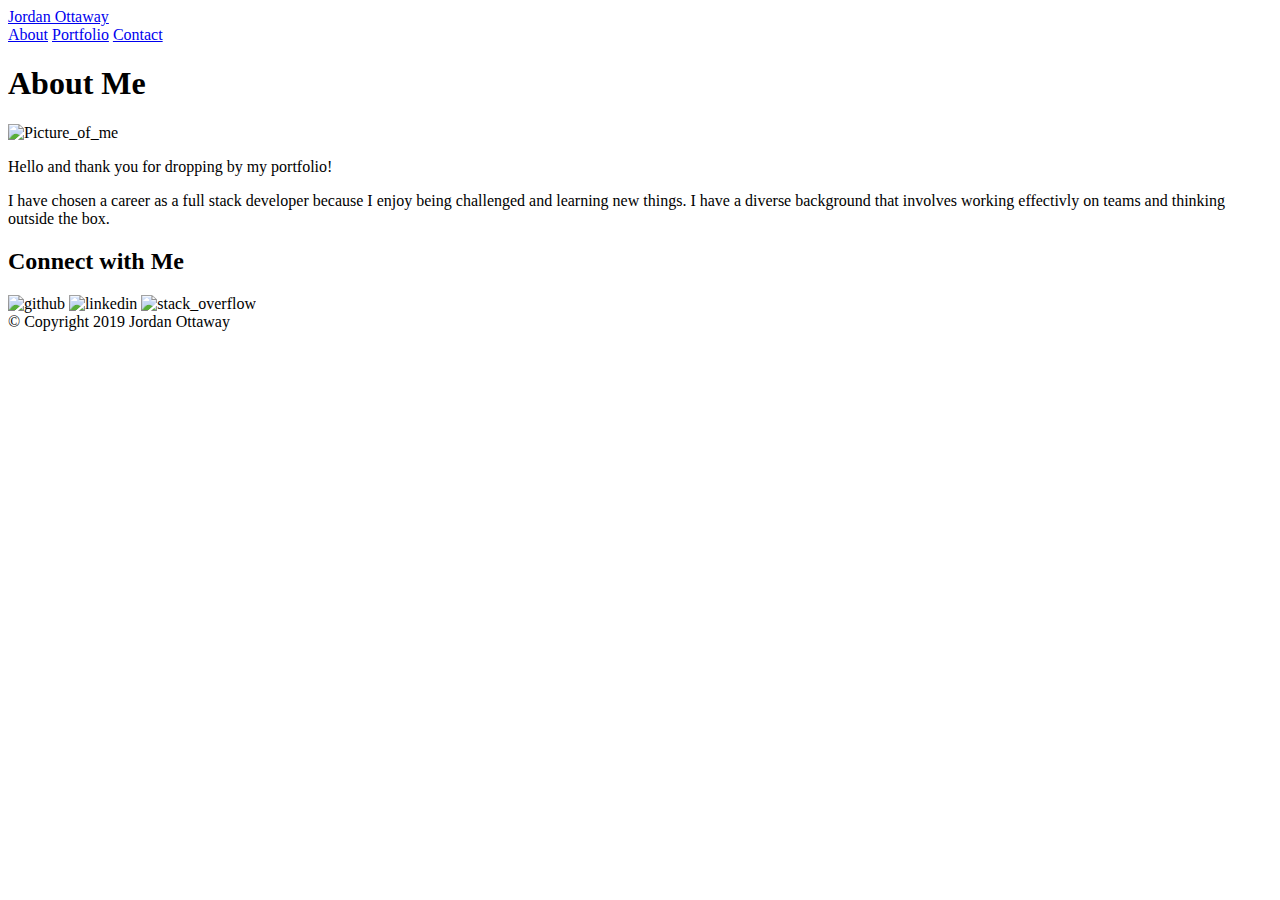
==== index.html @ f32a06eb "layout" ====
<!DOCTYPE html>
<html lang="en">
<head>
    <meta charset="UTF-8">
    <title>About Me</title>
    <link rel="stylesheet" type="text/css" href="css/reset.css">
    <link rel="stylesheet" type="text/css" href="css/style.css">
</head>
<body class="background">
    <header id="masterhead">
        <div class="container">
            <a href="index.html" id="logo">Jordan Ottaway</a>
               <nav>
                 <a href="index.html">About</a>
                 <a href="portfolio.html">Portfolio</a>
                 <a href="contact.html">Contact</a>
               </nav>
        </div>
    </header>
    <div id="main_container" class="container">
    <section class="main_section">
        <h1>About Me</h1>
            <img src="css/assets/profile-pic.jpg" alt="Picture_of_me">
                <p>Hello and thank you for dropping by my portfolio!</p>
            <p>I have chosen a career as a full stack developer because I enjoy being challenged and learning new things. I have a diverse background that involves working effectivly on teams and thinking outside the box.</p>
     </section>
     
     <section class="sidebar">
         <div id="connect">
             <h2>Connect with Me</h2>
             <img src="css/assets/Github.jpg" class="social"  alt="github">
             <img src="css/assets/linkedin.png" class="social"  alt="linkedin">
          <img src="css/assets/stack_overflow.png" class="social"  alt="stack_overflow">
         </div>
     </section>
     </div>

     <footer>
         <div class="container">
             &copy; Copyright 2019 Jordan Ottaway
         </div>
     </footer>
 </Div>  
</body>
</html>
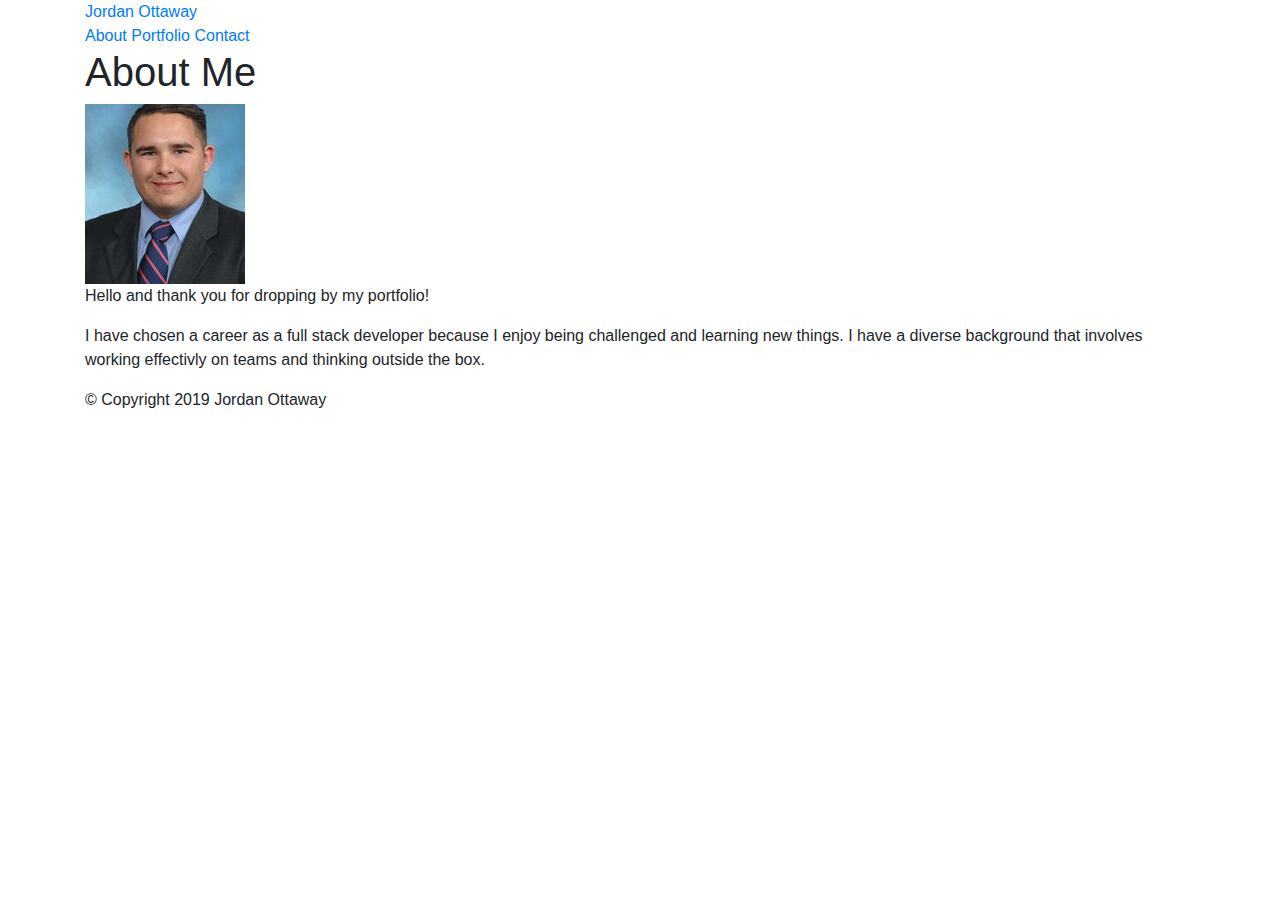
==== commit 37072871: "htmlcleanedup" ====
--- a/index.html
+++ b/index.html
@@ -3,8 +3,8 @@
 <head>
     <meta charset="UTF-8">
     <title>About Me</title>
-    <link rel="stylesheet" type="text/css" href="css/reset.css">
-    <link rel="stylesheet" type="text/css" href="css/style.css">
+    <link rel="stylesheet" href="https://stackpath.bootstrapcdn.com/bootstrap/4.3.1/css/bootstrap.min.css" integrity="sha384-ggOyR0iXCbMQv3Xipma34MD+dH/1fQ784/j6cY/iJTQUOhcWr7x9JvoRxT2MZw1T" crossorigin="anonymous">
+
 </head>
 <body class="background">
     <header id="masterhead">
@@ -20,18 +20,9 @@
     <div id="main_container" class="container">
     <section class="main_section">
         <h1>About Me</h1>
-            <img src="css/assets/profile-pic.jpg" alt="Picture_of_me">
+            <img src="assets/profile-pic.jpg" alt="Picture">
                 <p>Hello and thank you for dropping by my portfolio!</p>
             <p>I have chosen a career as a full stack developer because I enjoy being challenged and learning new things. I have a diverse background that involves working effectivly on teams and thinking outside the box.</p>
-     </section>
-     
-     <section class="sidebar">
-         <div id="connect">
-             <h2>Connect with Me</h2>
-             <img src="css/assets/Github.jpg" class="social"  alt="github">
-             <img src="css/assets/linkedin.png" class="social"  alt="linkedin">
-          <img src="css/assets/stack_overflow.png" class="social"  alt="stack_overflow">
-         </div>
      </section>
      </div>
 
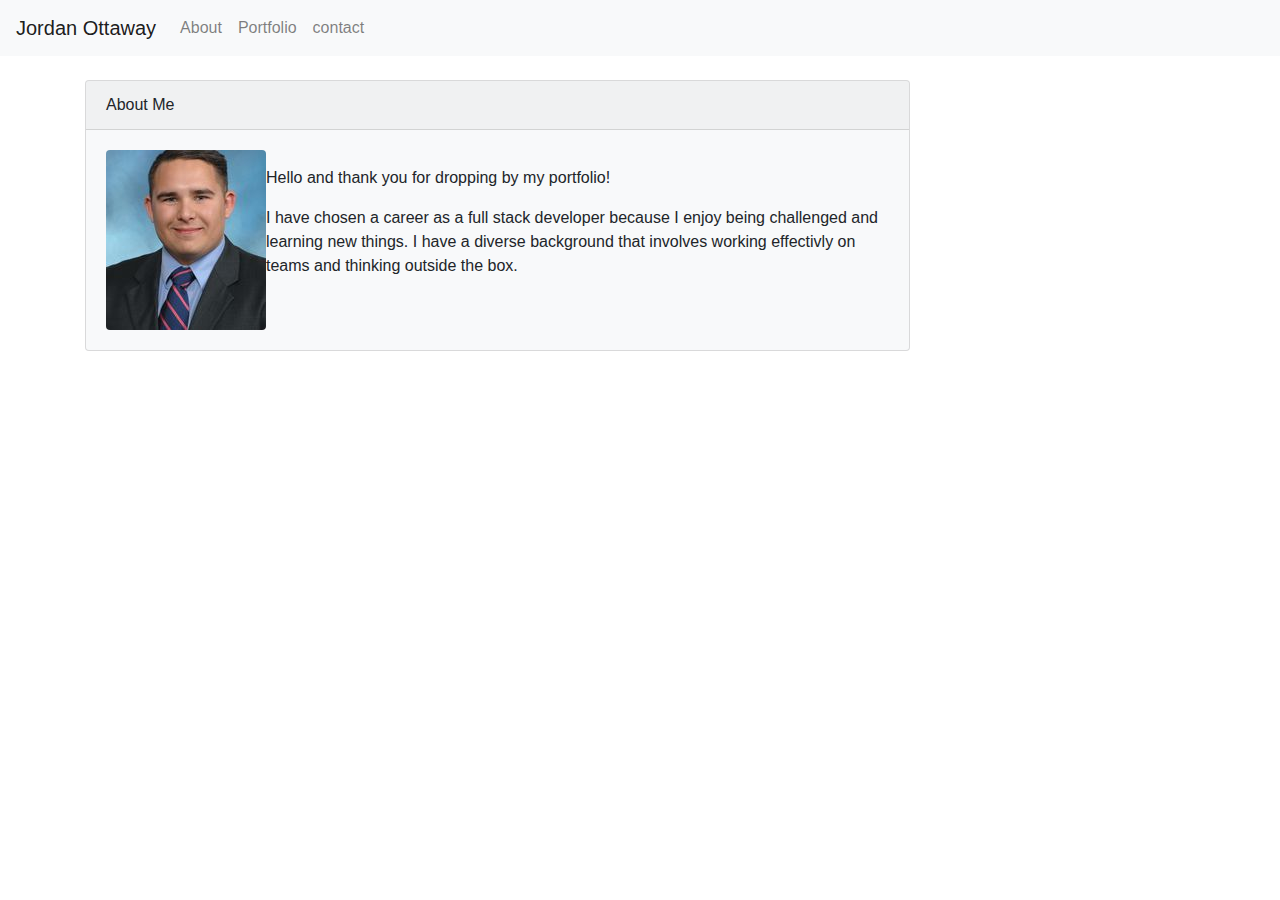
==== commit cf4299c0: "navandcard" ====
--- a/index.html
+++ b/index.html
@@ -6,31 +6,46 @@
     <link rel="stylesheet" href="https://stackpath.bootstrapcdn.com/bootstrap/4.3.1/css/bootstrap.min.css" integrity="sha384-ggOyR0iXCbMQv3Xipma34MD+dH/1fQ784/j6cY/iJTQUOhcWr7x9JvoRxT2MZw1T" crossorigin="anonymous">
 
 </head>
-<body class="background">
-    <header id="masterhead">
-        <div class="container">
-            <a href="index.html" id="logo">Jordan Ottaway</a>
-               <nav>
-                 <a href="index.html">About</a>
-                 <a href="portfolio.html">Portfolio</a>
-                 <a href="contact.html">Contact</a>
-               </nav>
-        </div>
-    </header>
-    <div id="main_container" class="container">
-    <section class="main_section">
-        <h1>About Me</h1>
-            <img src="assets/profile-pic.jpg" alt="Picture">
-                <p>Hello and thank you for dropping by my portfolio!</p>
-            <p>I have chosen a career as a full stack developer because I enjoy being challenged and learning new things. I have a diverse background that involves working effectivly on teams and thinking outside the box.</p>
-     </section>
-     </div>
+<body>
+    <nav class="navbar navbar-expand-lg navbar-light bg-light">
+         <a class="navbar-brand" href="index.html">Jordan Ottaway</a>
+            <ul class="navbar-nav mr-auto">
+                 <li class="nav-item">
+                   <a class="nav-link" href="index.html">About</a>
+                </li>
+                 <li class="nav-item">
+                   <a class="nav-link" href="portfolio.html">Portfolio</a>
+                </li>
+                <li class="nav-item">
+                    <a class="nav-link" href="contact.html">contact</a>
+                </li>
+             </ul>
+    </nav>
+    <br>
+   
+    <div class="container">
+        <div class="row">
+            <div class="col-lg-9">
+    <div class="card bg-light mb-3" style="max-width: 1096px;">
+        <div class="card-header">About Me</div>
+            <div class="card-body">
+                    <img src="assets/profile-pic.jpg" class="rounded float-left" alt="picture_of_me">
+                      <p class="card-text"><p>Hello and thank you for dropping by my portfolio!</p>
+                      <p>I have chosen a career as a full stack developer because I enjoy being challenged and learning new things. 
+                          I have a diverse background that involves working effectivly on teams and thinking outside the box.</p>
+               </section>
+               </div>
+          
+               
+   
+                
+    
 
-     <footer>
-         <div class="container">
-             &copy; Copyright 2019 Jordan Ottaway
-         </div>
-     </footer>
- </Div>  
-</body>
+
+
+
+
+
+
+    </body>
 </html>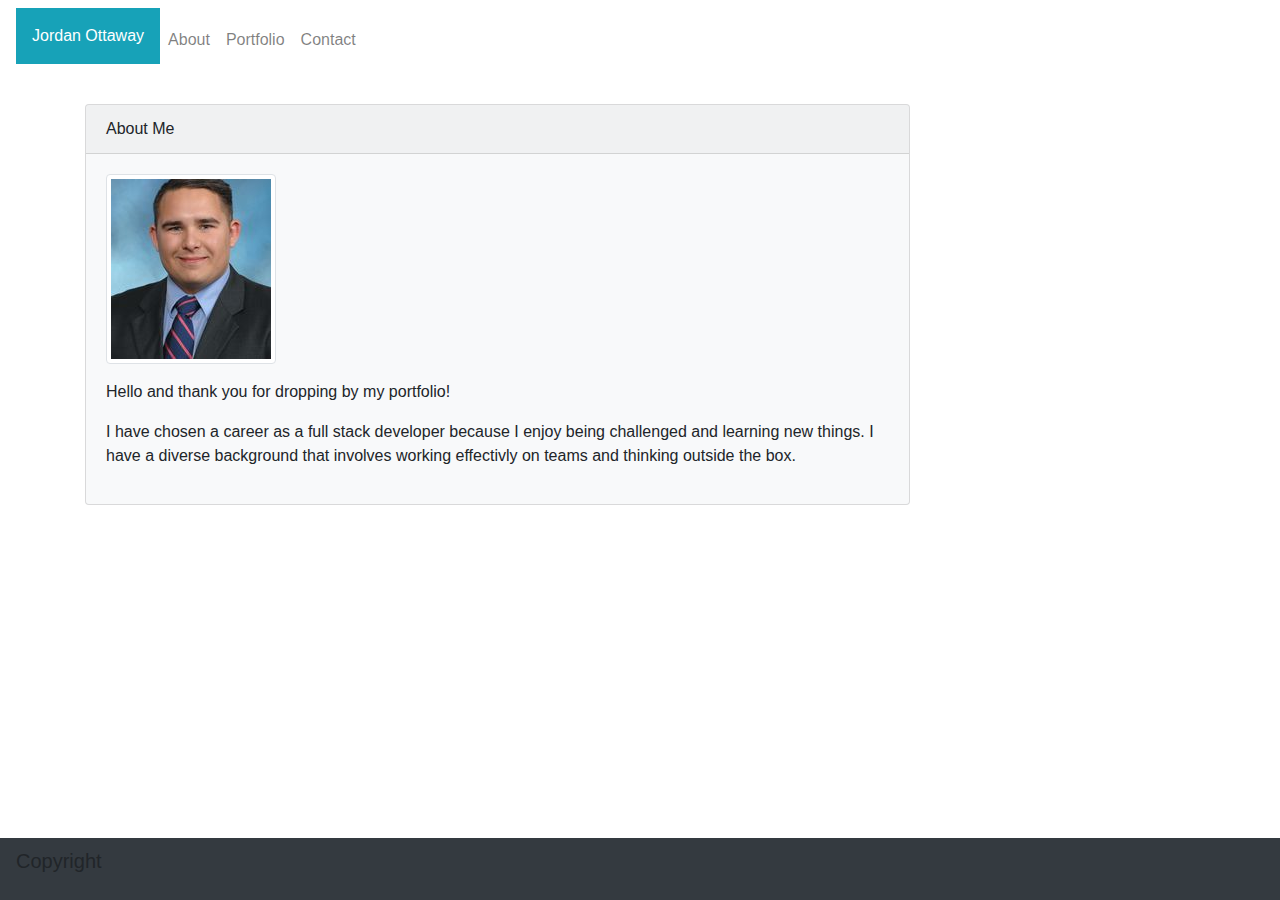
==== commit ea5c6a85: "updatedcontact" ====
--- a/index.html
+++ b/index.html
@@ -4,12 +4,16 @@
     <meta charset="UTF-8">
     <title>About Me</title>
     <link rel="stylesheet" href="https://stackpath.bootstrapcdn.com/bootstrap/4.3.1/css/bootstrap.min.css" integrity="sha384-ggOyR0iXCbMQv3Xipma34MD+dH/1fQ784/j6cY/iJTQUOhcWr7x9JvoRxT2MZw1T" crossorigin="anonymous">
-
+    <link rel="stylesheet" type="text/css" href="style.css">
 </head>
 <body>
-    <nav class="navbar navbar-expand-lg navbar-light bg-light">
-         <a class="navbar-brand" href="index.html">Jordan Ottaway</a>
-            <ul class="navbar-nav mr-auto">
+    <nav class="navbar navbar-expand-lg navbar-light bg-white">
+            <div class="p-3 mb-2 bg-info text-white">
+        <a class="text-white" href="index.html">Jordan Ottaway</a>
+            </div>
+            <div class="clearfix">
+           <div class="float-right">
+                <ul class="navbar-nav mr-auto">
                  <li class="nav-item">
                    <a class="nav-link" href="index.html">About</a>
                 </li>
@@ -17,24 +21,36 @@
                    <a class="nav-link" href="portfolio.html">Portfolio</a>
                 </li>
                 <li class="nav-item">
-                    <a class="nav-link" href="contact.html">contact</a>
+                    <a class="nav-link" href="contact.html">Contact</a>
                 </li>
              </ul>
+            </div>
+            </div>
     </nav>
     <br>
-   
-    <div class="container">
+   <div class="container">
         <div class="row">
             <div class="col-lg-9">
-    <div class="card bg-light mb-3" style="max-width: 1096px;">
-        <div class="card-header">About Me</div>
-            <div class="card-body">
-                    <img src="assets/profile-pic.jpg" class="rounded float-left" alt="picture_of_me">
-                      <p class="card-text"><p>Hello and thank you for dropping by my portfolio!</p>
-                      <p>I have chosen a career as a full stack developer because I enjoy being challenged and learning new things. 
+                <div class="card bg-light mb-3" style="max-width: 1096px;">
+                  <div class="card-header">About Me</div>
+                     <div class="card-body">
+                    <img src="assets/profile-pic.jpg" class="rounded float-left, img-thumbnail"
+                    alt="picture_of_me">
+                    <p class="card-text"><p>Hello and thank you for dropping by my portfolio!</p>
+                     <p>I have chosen a career as a full stack developer because I enjoy being challenged and learning new things. 
                           I have a diverse background that involves working effectivly on teams and thinking outside the box.</p>
-               </section>
-               </div>
+                    </div>
+                </div>
+             </div>
+        </div>
+   </div>
+  <footer>
+   <nav class="navbar fixed-bottom navbar-light bg-dark">
+       <p>Copyright</p>
+</nav>
+   </footer>
+  
+            
           
                
    
--- a/style.css
+++ b/style.css
@@ -0,0 +1,11 @@
+body {
+    background-image: url(http://www.transparenttextures.com/patterns/black-linen.png);
+}
+
+footer {
+        stop-color: white;
+        font-size: 20px;
+        text-align: center;
+        margin-top: 12px;
+    }
+}